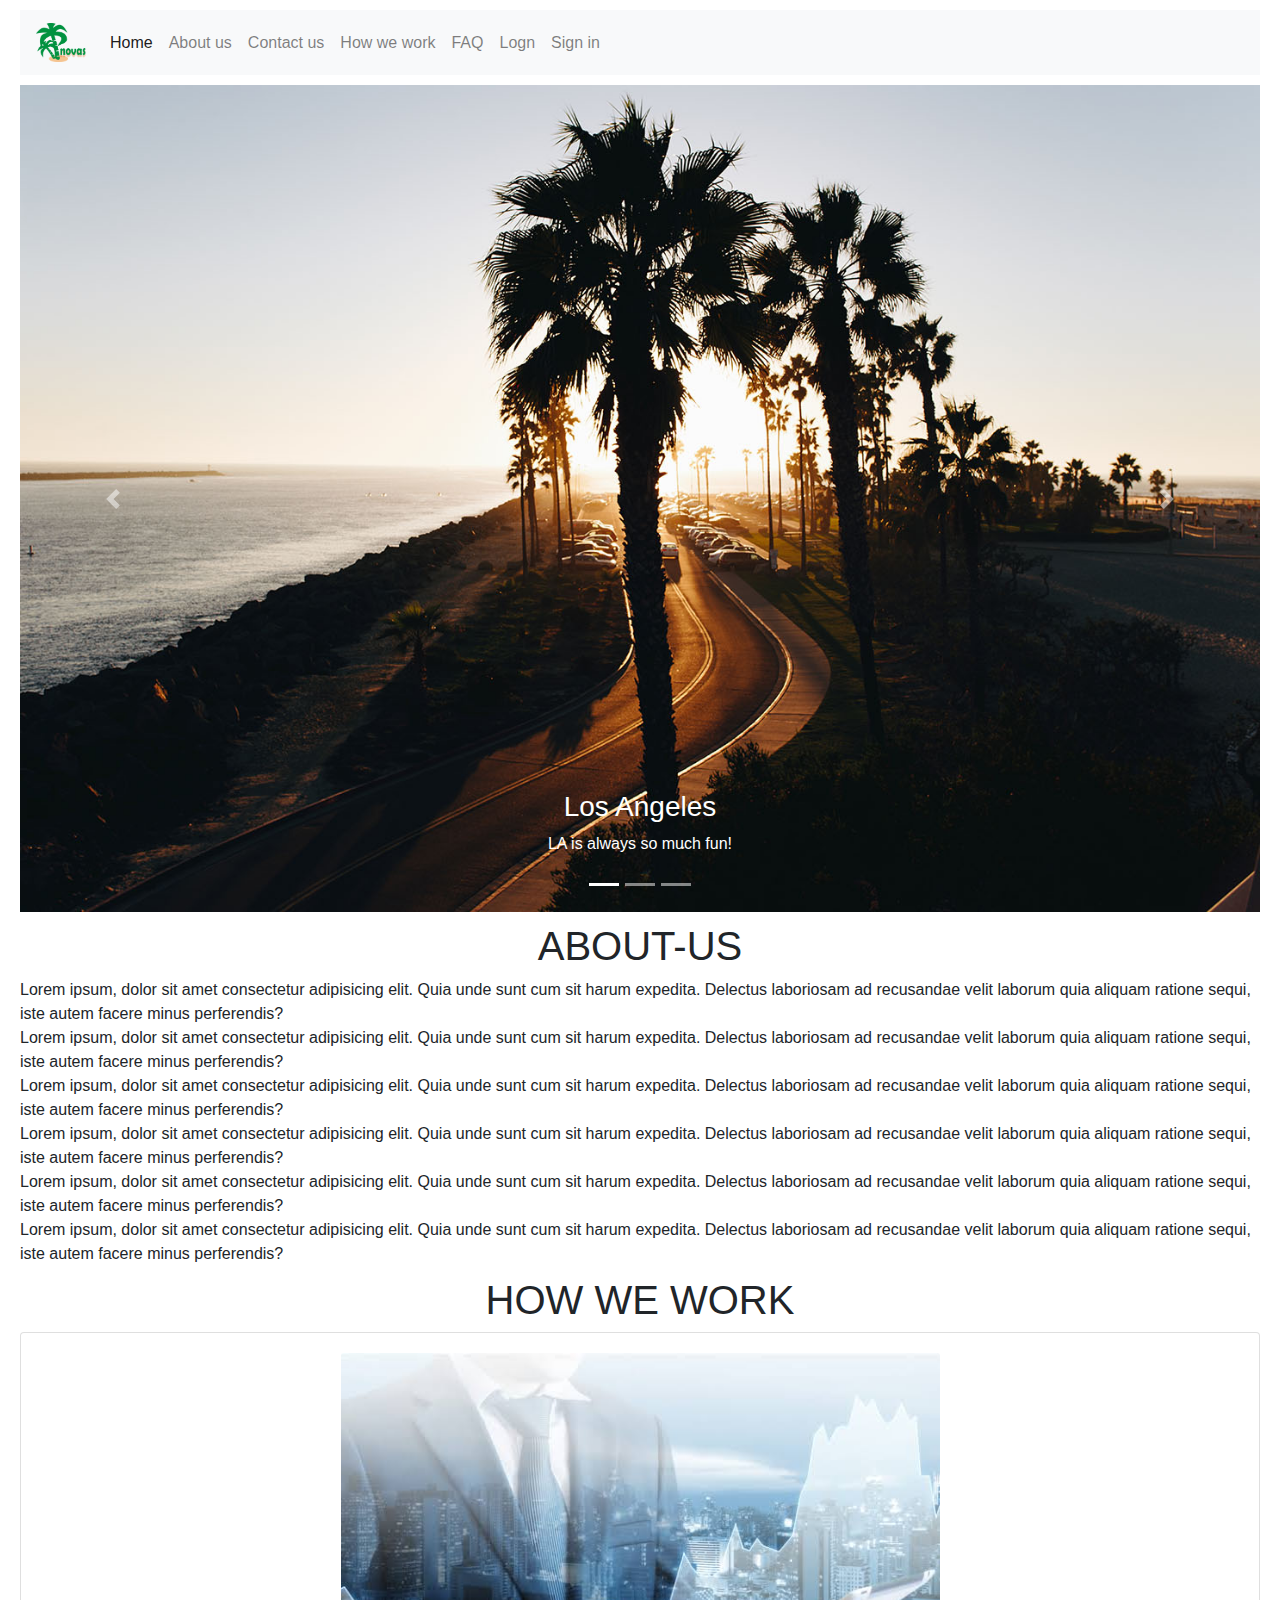
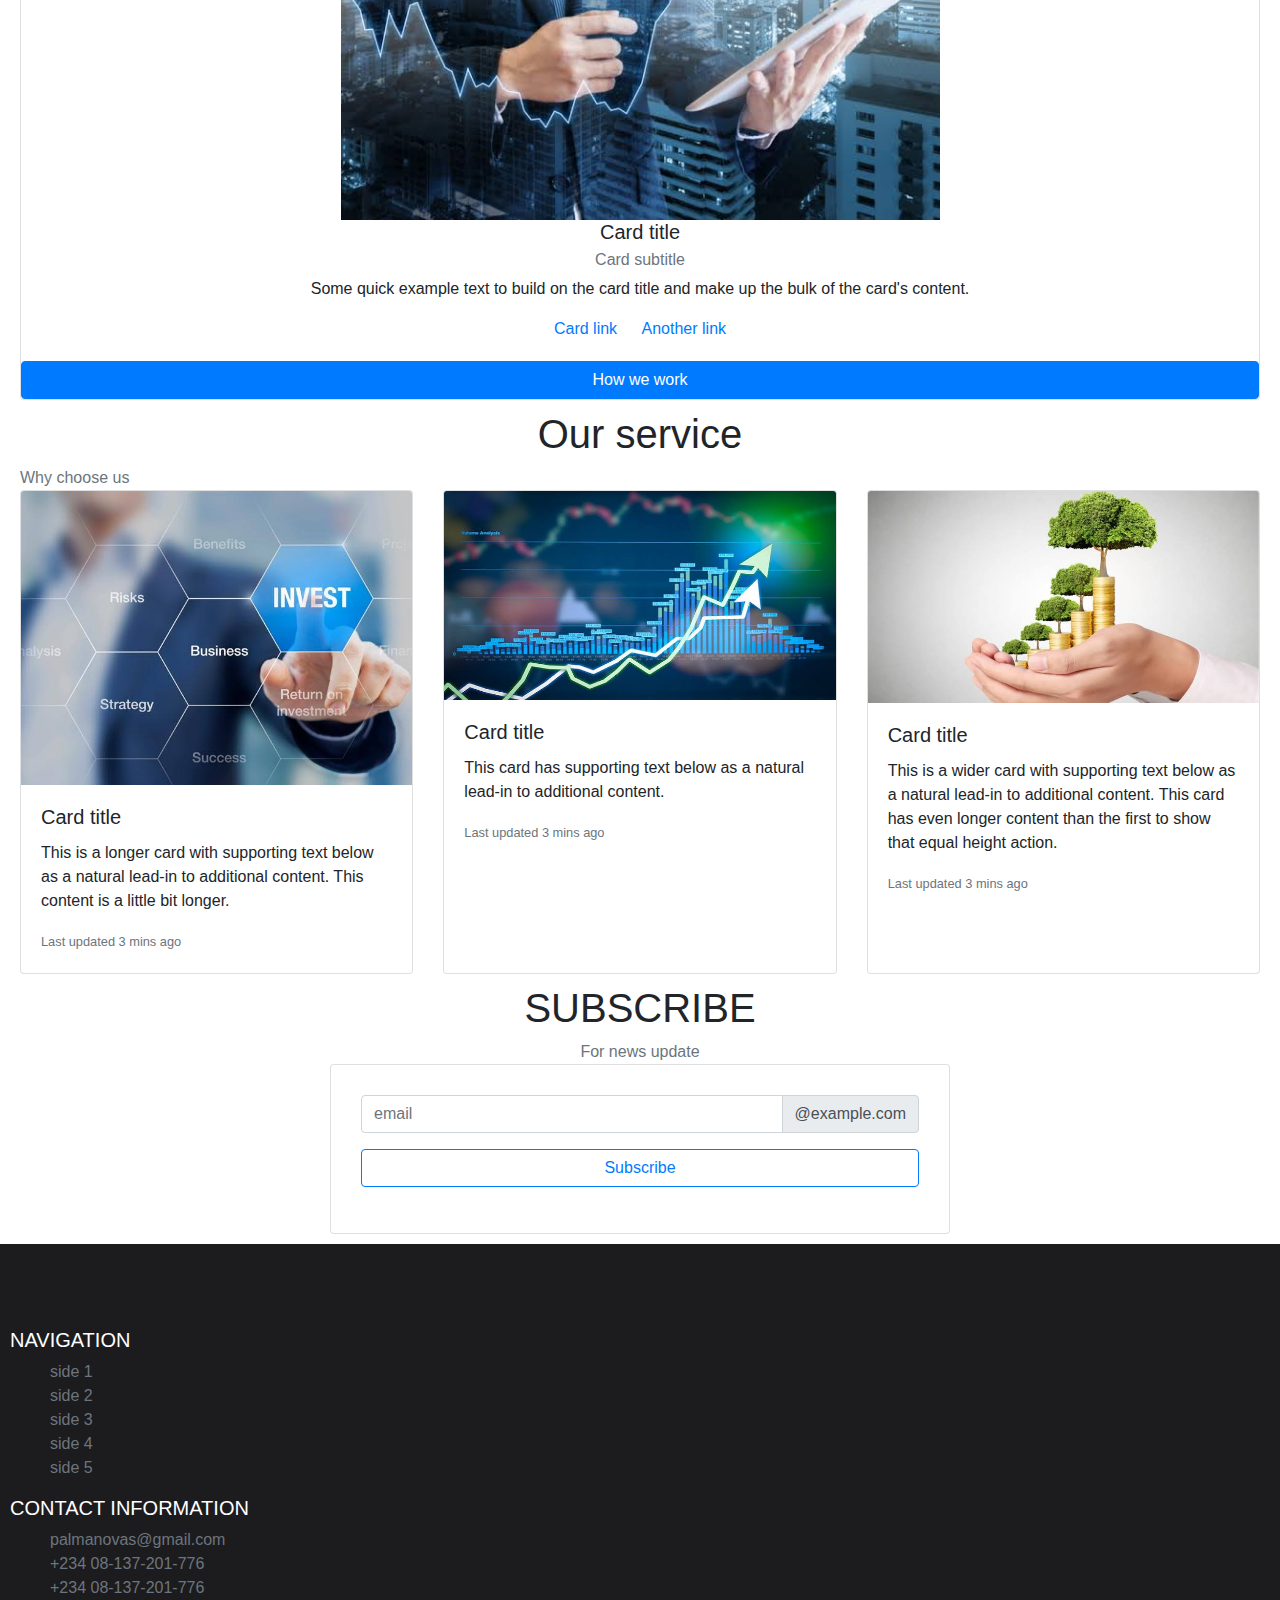
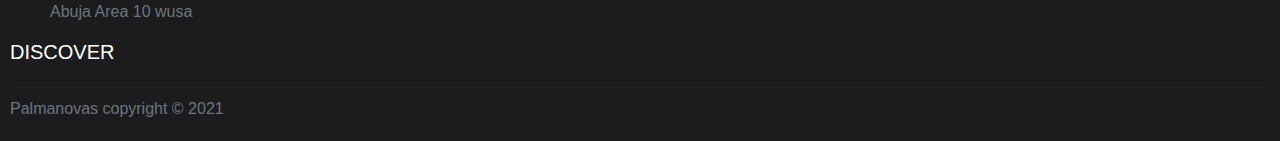
==== index.html @ 57d5ee8d "added sav and images on the index page and also added a page" ====
<!doctype html> 
<html lang="en">
  <head>
    <!-- Required meta tags -->
    <meta charset="utf-8">
    <meta name="viewport" content="width=device-width, initial-scale=1, shrink-to-fit=no">

    <!-- Bootstrap CSS -->
    <link rel="stylesheet" href="https://maxcdn.bootstrapcdn.com/bootstrap/4.0.0/css/bootstrap.min.css" integrity="sha384-Gn5384xqQ1aoWXA+058RXPxPg6fy4IWvTNh0E263XmFcJlSAwiGgFAW/dAiS6JXm" crossorigin="anonymous">
     <link rel="stylesheet" href="assets/css/mean.css">
     <link rel="stylesheet" href="assets/fontawesome/fontawesome-free-5.15.2-web/css/fontawesome.min.css">
     <link rel="stylesheet" href="path/to/font-awesome/css/font-awesome.min.css">
    <!--<link rel="stylesheet" href="assets/css/bootstrap.min.css">
    <link rel="stylesheet" href="assets/css/bootstrap.min.css.map">
    <link rel="stylesheet" href="assets/css/now-ui-dashboard.css">
    <link rel="stylesheet" href="assets/css/now-ui-dashboard.css.map">
    <link rel="stylesheet" href="assets/css/now-ui-dashboard.min.css"> -->

    <title>Palmanovers</title>
  </head>
  <body>
    <!-- top nav section  -->
    <section id="top-nav">
        <nav class="navbar navbar-expand-lg navbar-light bg-light">
            <a class="navbar-brand" href="#">
                <img src="assets/images/palmanovas2.png" width="50px" class="img-fluid" alt="Responsive image">
            </a>
            <button class="navbar-toggler" type="button" data-toggle="collapse" data-target="#navbarSupportedContent" aria-controls="navbarSupportedContent" aria-expanded="false" aria-label="Toggle navigation">
              <span class="navbar-toggler-icon"></span>
            </button>
          
              
            <div class="collapse navbar-collapse" id="navbarSupportedContent">
                <ul class="navbar-nav mr-auto">
                  <li class="nav-item active">
                    <a class="nav-link" href="index.html">Home <span class="sr-only">(current)</span></a>
                  </li>
                  <li class="nav-item">
                    <a class="nav-link" href="about us.html">About us</a>
                  </li>
                  <li class="nav-item">
                      <a class="nav-link" href="contact us.html">Contact us</a>
                   </li>
                   <li class="nav-item">
                    <a class="nav-link" href="how we work.html">How we work</a>
                 </li>
                    <li class="nav-item">
                        <a class="nav-link" href="FAQ.html">FAQ</a>
                    </li>
                    <li class="nav-item">
                        <a class="nav-link" href="login.html">Logn</a>
                      </li>
                    <li class="nav-item">
                      <a class="nav-link" href="sign in.html">Sign in</a>
                    </li>                
                </ul>
              </div>
          
          </nav>
    </section>
 <!-- carousel section  -->
    <section id="carousel">
        <div id="carouselExampleIndicators" class="carousel slide" data-ride="carousel">
            <ol class="carousel-indicators">
              <li data-target="#carouselExampleIndicators" data-slide-to="0" class="active"></li>
              <li data-target="#carouselExampleIndicators" data-slide-to="1"></li>
              <li data-target="#carouselExampleIndicators" data-slide-to="2"></li>
            </ol>
            <div class="carousel-inner">
              <div class="carousel-item active">
                <img src="assets/images/bg5.jpg" class="d-block w-100" alt="...">
                <div class="carousel-caption">
                  <h3>Los Angeles</h3>
                  <p>LA is always so much fun!</p>
                </div>
              </div>
              <div class="carousel-item">
                <img src="assets/images/bg5.jpg" class="d-block w-100" alt="...">
                <div class="carousel-caption">
                  <h3>Los Angeles</h3>
                  <p>LA is always so much fun!</p>
                </div>
              </div>
              <div class="carousel-item">
                <img src="assets/images/bg5.jpg" class="d-block w-100" alt="...">
                <div class="carousel-caption">
                  <h3>Los Angeles</h3>
                  <p>LA is always so much fun!</p>
                </div>
              </div>
            </div>
            <a class="carousel-control-prev" href="#carouselExampleIndicators" role="button" data-slide="prev">
              <span class="carousel-control-prev-icon" aria-hidden="true"></span>
              <span class="sr-only">Previous</span>
            </a>
            <a class="carousel-control-next" href="#carouselExampleIndicators" role="button" data-slide="next">
              <span class="carousel-control-next-icon" aria-hidden="true"></span>
              <span class="sr-only">Next</span>
            </a>
          </div>
    </section>
<!-- about us section  -->
    <section id="about-us">
        <h1 class="text-center">
            ABOUT-US

        </h1>
        Lorem ipsum, dolor sit amet consectetur adipisicing elit. Quia unde sunt cum sit harum expedita. Delectus laboriosam ad recusandae velit laborum quia aliquam ratione sequi, iste autem facere minus perferendis?<br>
        Lorem ipsum, dolor sit amet consectetur adipisicing elit. Quia unde sunt cum sit harum expedita. Delectus laboriosam ad recusandae velit laborum quia aliquam ratione sequi, iste autem facere minus perferendis?<br>
        Lorem ipsum, dolor sit amet consectetur adipisicing elit. Quia unde sunt cum sit harum expedita. Delectus laboriosam ad recusandae velit laborum quia aliquam ratione sequi, iste autem facere minus perferendis?<br>
        Lorem ipsum, dolor sit amet consectetur adipisicing elit. Quia unde sunt cum sit harum expedita. Delectus laboriosam ad recusandae velit laborum quia aliquam ratione sequi, iste autem facere minus perferendis?<br>
        Lorem ipsum, dolor sit amet consectetur adipisicing elit. Quia unde sunt cum sit harum expedita. Delectus laboriosam ad recusandae velit laborum quia aliquam ratione sequi, iste autem facere minus perferendis?<br>
        Lorem ipsum, dolor sit amet consectetur adipisicing elit. Quia unde sunt cum sit harum expedita. Delectus laboriosam ad recusandae velit laborum quia aliquam ratione sequi, iste autem facere minus perferendis?<br>
    </section>
<!-- how-we-work section  -->
    <section id="how-we-work">
        <h1 class="text-center">HOW WE WORK</h1>
        <div class="card text-center" style="width: 100%;">
            <div class="card-body">
              <img src="assets/images/planing.jpg" style="width: 50%;" class="card-img-top" alt="...">
              <h5 class="card-title">Card title</h5>
              <h6 class="card-subtitle mb-2 text-muted">Card subtitle</h6>
              <p class="card-text">Some quick example text to build on the card title and make up the bulk of the card's content.</p>
              <a href="#" class="card-link">Card link</a>
              <a href="#" class="card-link">Another link</a>
            </div>
            <!-- link to how we work page -->
            <a href="#" role="button" class="btn btn-primary">How we work </a>
          </div>
    </section>
 <!-- our-service -->
    <section id="our-service">
  <h1 class="text-center">Our service</h1>
  <span class="text-center text-muted">Why choose us</span>
        <div class="card-deck">
		
            <div class="card">
			
              <img src="assets/images/inveest.jpg" class="card-img-top" alt="...">
              <div class="card-body">
                <h5 class="card-title">Card title</h5>
                <p class="card-text">This is a longer card with supporting text below as a natural lead-in to additional content. This content is a little bit longer.</p>
                <p class="card-text"><small class="text-muted">Last updated 3 mins ago</small></p>
              </div>
            </div>
            <div class="card">
              <img src="assets/images/growth.jpg" class="card-img-top" alt="...">
              <div class="card-body">
                <h5 class="card-title">Card title</h5>
                <p class="card-text">This card has supporting text below as a natural lead-in to additional content.</p>
                <p class="card-text"><small class="text-muted">Last updated 3 mins ago</small></p>
              </div>
            </div>
            <div class="card">
              <img src="assets/images/Img-grow.jpg" class="card-img-top" alt="...">
              <div class="card-body">
                <h5 class="card-title">Card title</h5>
                <p class="card-text">This is a wider card with supporting text below as a natural lead-in to additional content. This card has even longer content than the first to show that equal height action.</p>
                <p class="card-text"><small class="text-muted">Last updated 3 mins ago</small></p>
              </div>
            </div>
          </div>
    </section>
<!-- news-letter section  -->
    <section id="news-letter">
      <div class="section-head text-center">
            <h1 class="">SUBSCRIBE</h1>
        <span class="text-muted">For news update</span>
        
          <div class="contaner">
            <div class="card Subscribe-card">
              <form action="">

                <div class="input-group mb-3">
                  <input type="email" class="form-control lg" placeholder="email" aria-label="Username" aria-describedby="basic-addon1">
                  <div class="input-group-append">
                      <span class="input-group-text" id="basic-addon2">@example.com</span>
                    </div>
              </div>
                <div class="input-group mb-3">
                  <button type="submit" class="btn btn-outline-primary form-control">
                      Subscribe
                  </button>
                </div>

              </form>
            </div>
          </div>
      </div>
    </section>
<!-- footer section  -->
    <section id="footer">
        <div class="footer">
            <div class="logo-brand">
                <img src="assets/images/palmanovas.png" width="20%px" alt="">
            </div>

            <h5>NAVIGATION</h5>
            <ul>
                <li><a href="" class="text-muted">side 1</a></li>
                <li><a href="" class="text-muted">side 2</a></li>
                <li><a href="" class="text-muted">side 3</a></li>
                <li><a href="" class="text-muted">side 4</a></li>
                <li><a href="" class="text-muted"> side 5</a></li>
            </ul>
            <h5>CONTACT INFORMATION</h5>
            <ul>
                <li class="text-muted"><span>palmanovas@gmail.com</span></li>
                <li class="text-muted"><span>+234 08-137-201-776</span></li>
                <li class="text-muted">+234 08-137-201-776</li>
                <li class="text-muted">Abuja Area 10 wusa</li>
                <li class="text-muted"></li>
            </ul>
            <h5>DISCOVER</h5>
            <hr>
           <span class="text-muted">Palmanovas copyright &copy 2021</span> 

        </div>
    </section>

    <!-- Optional JavaScript -->
    <!-- jQuery first, then Popper.js, then Bootstrap JS -->
    <script src="https://code.jquery.com/jquery-3.2.1.slim.min.js" integrity="sha384-KJ3o2DKtIkvYIK3UENzmM7KCkRr/rE9/Qpg6aAZGJwFDMVNA/GpGFF93hXpG5KkN" crossorigin="anonymous"></script>
    <script src="https://cdnjs.cloudflare.com/ajax/libs/popper.js/1.12.9/umd/popper.min.js" integrity="sha384-ApNbgh9B+Y1QKtv3Rn7W3mgPxhU9K/ScQsAP7hUibX39j7fakFPskvXusvfa0b4Q" crossorigin="anonymous"></script>
    <script src="https://maxcdn.bootstrapcdn.com/bootstrap/4.0.0/js/bootstrap.min.js" integrity="sha384-JZR6Spejh4U02d8jOt6vLEHfe/JQGiRRSQQxSfFWpi1MquVdAyjUar5+76PVCmYl" crossorigin="anonymous"></script>
  </body>
</html>
---- assets/css/mean.css ----
body{
    margin: 0;
    padding: 0;
    box-sizing: 0;
}
.flexbox{
    display: flex;
    flex-wrap: wrap;
}
.space-around{
    justify-content: space-around;
}
.space-between{
    justify-content: space-between;
}
.contaner{
    display: flex;
    flex-wrap: wrap;
    justify-content: space-around;
    
}
section{
    margin: 10px 20px;
}
#news-letter .Subscribe-card{
    min-width: 50%;
    padding: 30px;
}
#footer{
    background-color: rgb(28, 28, 31);
    width: 100%;
    margin: 0px;
    color: #ffffff;
    display: block;
    padding: 20px 10px;
}
#footer .logo-brand{
    margin: 20px 10px;
}
#footer ul li{
    list-style: none;
}
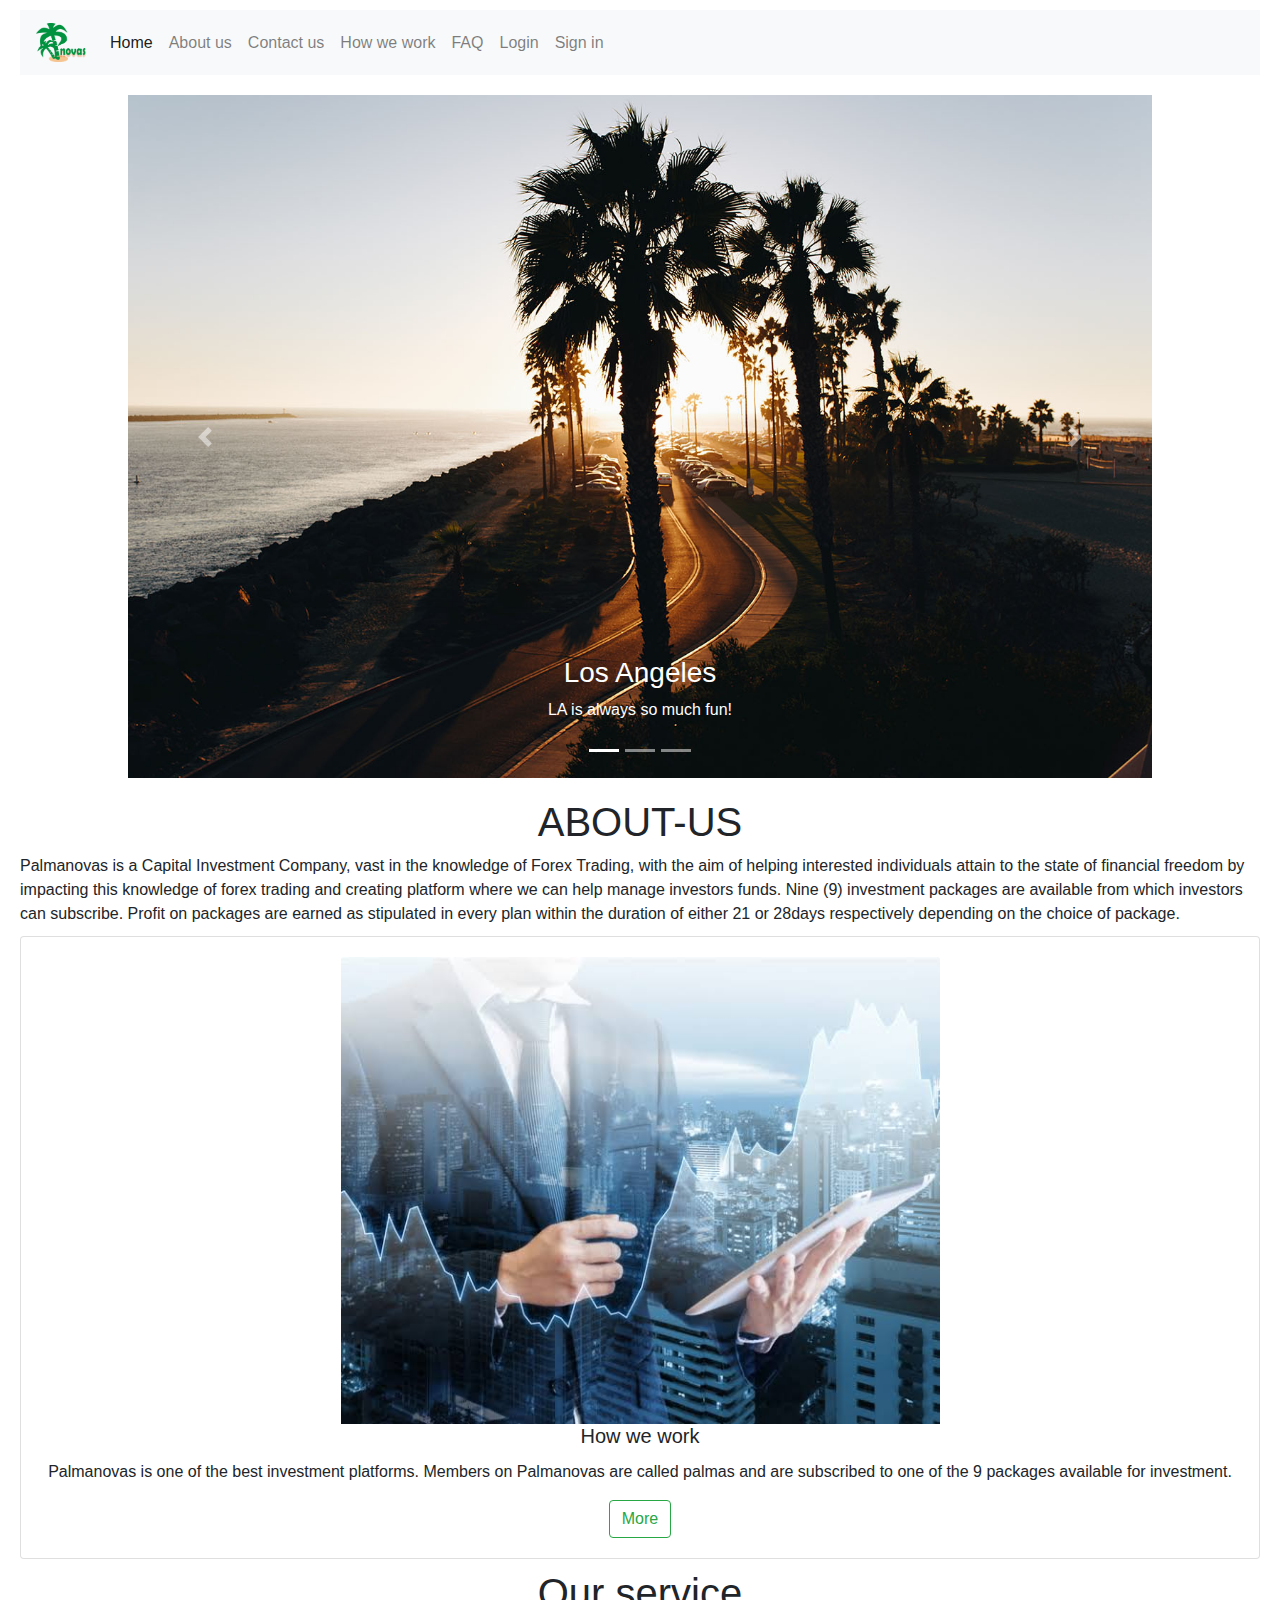
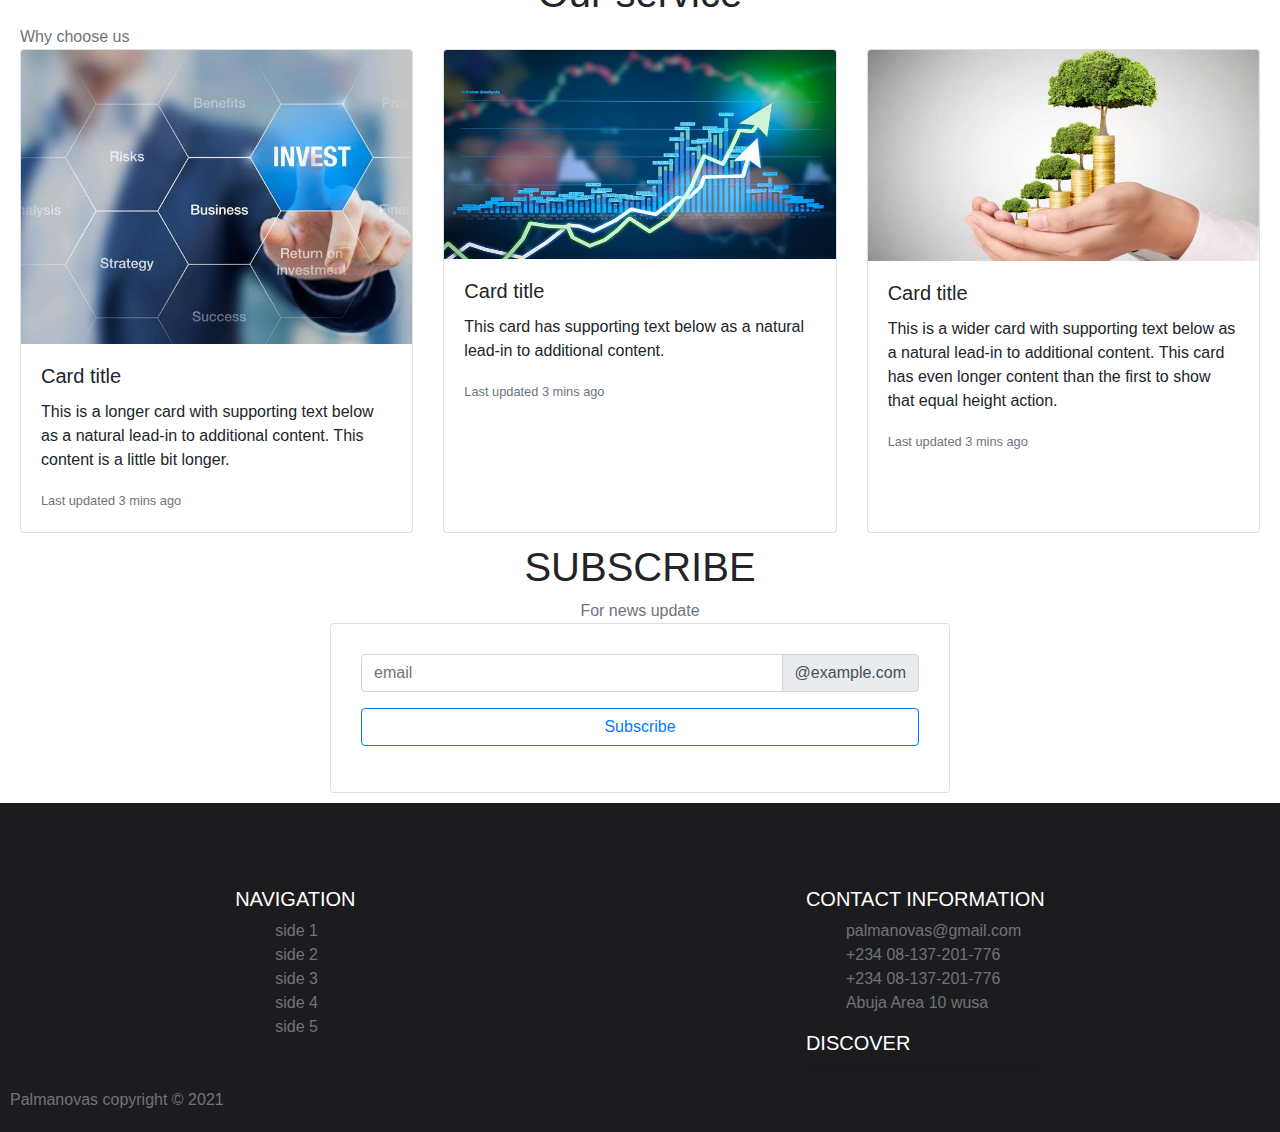
==== commit 8753f425: "the contact us page" ====
--- a/index.html
+++ b/index.html
@@ -48,7 +48,7 @@
                         <a class="nav-link" href="FAQ.html">FAQ</a>
                     </li>
                     <li class="nav-item">
-                        <a class="nav-link" href="login.html">Logn</a>
+                        <a class="nav-link" href="login.html">Login</a>
                       </li>
                     <li class="nav-item">
                       <a class="nav-link" href="sign in.html">Sign in</a>
@@ -59,73 +59,73 @@
           </nav>
     </section>
  <!-- carousel section  -->
-    <section id="carousel">
-        <div id="carouselExampleIndicators" class="carousel slide" data-ride="carousel">
-            <ol class="carousel-indicators">
-              <li data-target="#carouselExampleIndicators" data-slide-to="0" class="active"></li>
-              <li data-target="#carouselExampleIndicators" data-slide-to="1"></li>
-              <li data-target="#carouselExampleIndicators" data-slide-to="2"></li>
-            </ol>
-            <div class="carousel-inner">
-              <div class="carousel-item active">
-                <img src="assets/images/bg5.jpg" class="d-block w-100" alt="...">
-                <div class="carousel-caption">
-                  <h3>Los Angeles</h3>
-                  <p>LA is always so much fun!</p>
-                </div>
-              </div>
-              <div class="carousel-item">
-                <img src="assets/images/bg5.jpg" class="d-block w-100" alt="...">
-                <div class="carousel-caption">
-                  <h3>Los Angeles</h3>
-                  <p>LA is always so much fun!</p>
-                </div>
-              </div>
-              <div class="carousel-item">
-                <img src="assets/images/bg5.jpg" class="d-block w-100" alt="...">
-                <div class="carousel-caption">
-                  <h3>Los Angeles</h3>
-                  <p>LA is always so much fun!</p>
-                </div>
-              </div>
-            </div>
-            <a class="carousel-control-prev" href="#carouselExampleIndicators" role="button" data-slide="prev">
-              <span class="carousel-control-prev-icon" aria-hidden="true"></span>
-              <span class="sr-only">Previous</span>
-            </a>
-            <a class="carousel-control-next" href="#carouselExampleIndicators" role="button" data-slide="next">
-              <span class="carousel-control-next-icon" aria-hidden="true"></span>
-              <span class="sr-only">Next</span>
-            </a>
-          </div>
-    </section>
+ <div class="flexbox space-around">
+  <section id="carousel">
+    <div id="carouselExampleIndicators" class="carousel slide" data-ride="carousel">
+        <ol class="carousel-indicators">
+          <li data-target="#carouselExampleIndicators" data-slide-to="0" class="active"></li>
+          <li data-target="#carouselExampleIndicators" data-slide-to="1"></li>
+          <li data-target="#carouselExampleIndicators" data-slide-to="2"></li>
+        </ol>
+        <div class="carousel-inner">
+          <div class="carousel-item active">
+            <img src="assets/images/bg5.jpg" class="d-block w-100" alt="...">
+            <div class="carousel-caption">
+              <h3>Los Angeles</h3>
+              <p>LA is always so much fun!</p>
+            </div>
+          </div>
+          <div class="carousel-item">
+            <img src="assets/images/bg5.jpg" class="d-block w-100" alt="...">
+            <div class="carousel-caption">
+              <h3>Los Angeles</h3>
+              <p>LA is always so much fun!</p>
+            </div>
+          </div>
+          <div class="carousel-item">
+            <img src="assets/images/bg5.jpg" class="d-block w-100" alt="...">
+            <div class="carousel-caption">
+              <h3>Los Angeles</h3>
+              <p>LA is always so much fun!</p>
+            </div>
+          </div>
+        </div>
+        <a class="carousel-control-prev" href="#carouselExampleIndicators" role="button" data-slide="prev">
+          <span class="carousel-control-prev-icon" aria-hidden="true"></span>
+          <span class="sr-only">Previous</span>
+        </a>
+        <a class="carousel-control-next" href="#carouselExampleIndicators" role="button" data-slide="next">
+          <span class="carousel-control-next-icon" aria-hidden="true"></span>
+          <span class="sr-only">Next</span>
+        </a>
+      </div>
+</section>
+ </div>
+    
 <!-- about us section  -->
     <section id="about-us">
         <h1 class="text-center">
             ABOUT-US
 
         </h1>
-        Lorem ipsum, dolor sit amet consectetur adipisicing elit. Quia unde sunt cum sit harum expedita. Delectus laboriosam ad recusandae velit laborum quia aliquam ratione sequi, iste autem facere minus perferendis?<br>
-        Lorem ipsum, dolor sit amet consectetur adipisicing elit. Quia unde sunt cum sit harum expedita. Delectus laboriosam ad recusandae velit laborum quia aliquam ratione sequi, iste autem facere minus perferendis?<br>
-        Lorem ipsum, dolor sit amet consectetur adipisicing elit. Quia unde sunt cum sit harum expedita. Delectus laboriosam ad recusandae velit laborum quia aliquam ratione sequi, iste autem facere minus perferendis?<br>
-        Lorem ipsum, dolor sit amet consectetur adipisicing elit. Quia unde sunt cum sit harum expedita. Delectus laboriosam ad recusandae velit laborum quia aliquam ratione sequi, iste autem facere minus perferendis?<br>
-        Lorem ipsum, dolor sit amet consectetur adipisicing elit. Quia unde sunt cum sit harum expedita. Delectus laboriosam ad recusandae velit laborum quia aliquam ratione sequi, iste autem facere minus perferendis?<br>
-        Lorem ipsum, dolor sit amet consectetur adipisicing elit. Quia unde sunt cum sit harum expedita. Delectus laboriosam ad recusandae velit laborum quia aliquam ratione sequi, iste autem facere minus perferendis?<br>
+        Palmanovas is a Capital Investment Company, vast in the knowledge of Forex Trading, with the aim of helping interested individuals attain to the state of financial freedom by impacting this knowledge of forex trading and creating platform where we can help manage investors funds.
+        Nine (9) investment packages are available from which investors can subscribe. Profit on packages are earned as stipulated in every plan within the duration of either 21 or 28days respectively depending on the choice of package.
+   
     </section>
 <!-- how-we-work section  -->
     <section id="how-we-work">
-        <h1 class="text-center">HOW WE WORK</h1>
+        <!-- <h1 class="text-center">HOW WE WORK</h1> -->
         <div class="card text-center" style="width: 100%;">
             <div class="card-body">
               <img src="assets/images/planing.jpg" style="width: 50%;" class="card-img-top" alt="...">
-              <h5 class="card-title">Card title</h5>
-              <h6 class="card-subtitle mb-2 text-muted">Card subtitle</h6>
-              <p class="card-text">Some quick example text to build on the card title and make up the bulk of the card's content.</p>
-              <a href="#" class="card-link">Card link</a>
-              <a href="#" class="card-link">Another link</a>
+              <h5 class="card-title">How we work</h5>
+              <!-- <h6 class="card-subtitle mb-2 text-muted">Card subtitle</h6> -->
+              <p class="card-text">Palmanovas is one of the best investment platforms. Members on Palmanovas are called palmas and are subscribed to one of the 9 packages available for investment.</p>
+              <!-- <a href="#" class="card-link">Card link</a> -->
+              <a href="#" class="card-link btn btn-outline-success">More</a>
             </div>
             <!-- link to how we work page -->
-            <a href="#" role="button" class="btn btn-primary">How we work </a>
+            
           </div>
     </section>
  <!-- our-service -->
@@ -191,28 +191,37 @@
 <!-- footer section  -->
     <section id="footer">
         <div class="footer">
-            <div class="logo-brand">
-                <img src="assets/images/palmanovas.png" width="20%px" alt="">
-            </div>
-
-            <h5>NAVIGATION</h5>
-            <ul>
-                <li><a href="" class="text-muted">side 1</a></li>
-                <li><a href="" class="text-muted">side 2</a></li>
-                <li><a href="" class="text-muted">side 3</a></li>
-                <li><a href="" class="text-muted">side 4</a></li>
-                <li><a href="" class="text-muted"> side 5</a></li>
-            </ul>
-            <h5>CONTACT INFORMATION</h5>
-            <ul>
-                <li class="text-muted"><span>palmanovas@gmail.com</span></li>
-                <li class="text-muted"><span>+234 08-137-201-776</span></li>
-                <li class="text-muted">+234 08-137-201-776</li>
-                <li class="text-muted">Abuja Area 10 wusa</li>
-                <li class="text-muted"></li>
-            </ul>
-            <h5>DISCOVER</h5>
-            <hr>
+          <div class="logo-brand">
+            <img src="assets/images/palmanovas.png" width="20%px" alt="">
+        </div>
+          <div class="flexbox space-around">
+            <div style="wid th: 50%;">
+
+
+              <h5>NAVIGATION</h5>
+              <ul>
+                  <li><a href="" class="text-muted">side 1</a></li>
+                  <li><a href="" class="text-muted">side 2</a></li>
+                  <li><a href="" class="text-muted">side 3</a></li>
+                  <li><a href="" class="text-muted">side 4</a></li>
+                  <li><a href="" class="text-muted"> side 5</a></li>
+              </ul>
+              </div>
+            <div style="w idth: 50%;">
+                <h5>CONTACT INFORMATION</h5>
+                <ul>
+                    <li class="text-muted"><span>palmanovas@gmail.com</span></li>
+                    <li class="text-muted"><span>+234 08-137-201-776</span></li>
+                    <li class="text-muted">+234 08-137-201-776</li>
+                    <li class="text-muted">Abuja Area 10 wusa</li>
+                    <li class="text-muted"></li>
+                </ul>
+                <h5>DISCOVER</h5>
+                <hr>
+              </div>
+          </div>
+
+           
            <span class="text-muted">Palmanovas copyright &copy 2021</span> 
 
         </div>
--- a/assets/css/mean.css
+++ b/assets/css/mean.css
@@ -22,6 +22,10 @@
 section{
     margin: 10px 20px;
 }
+#carousel{
+    width: 80%;
+    /* height: 800px; */
+}
 #news-letter .Subscribe-card{
     min-width: 50%;
     padding: 30px;
